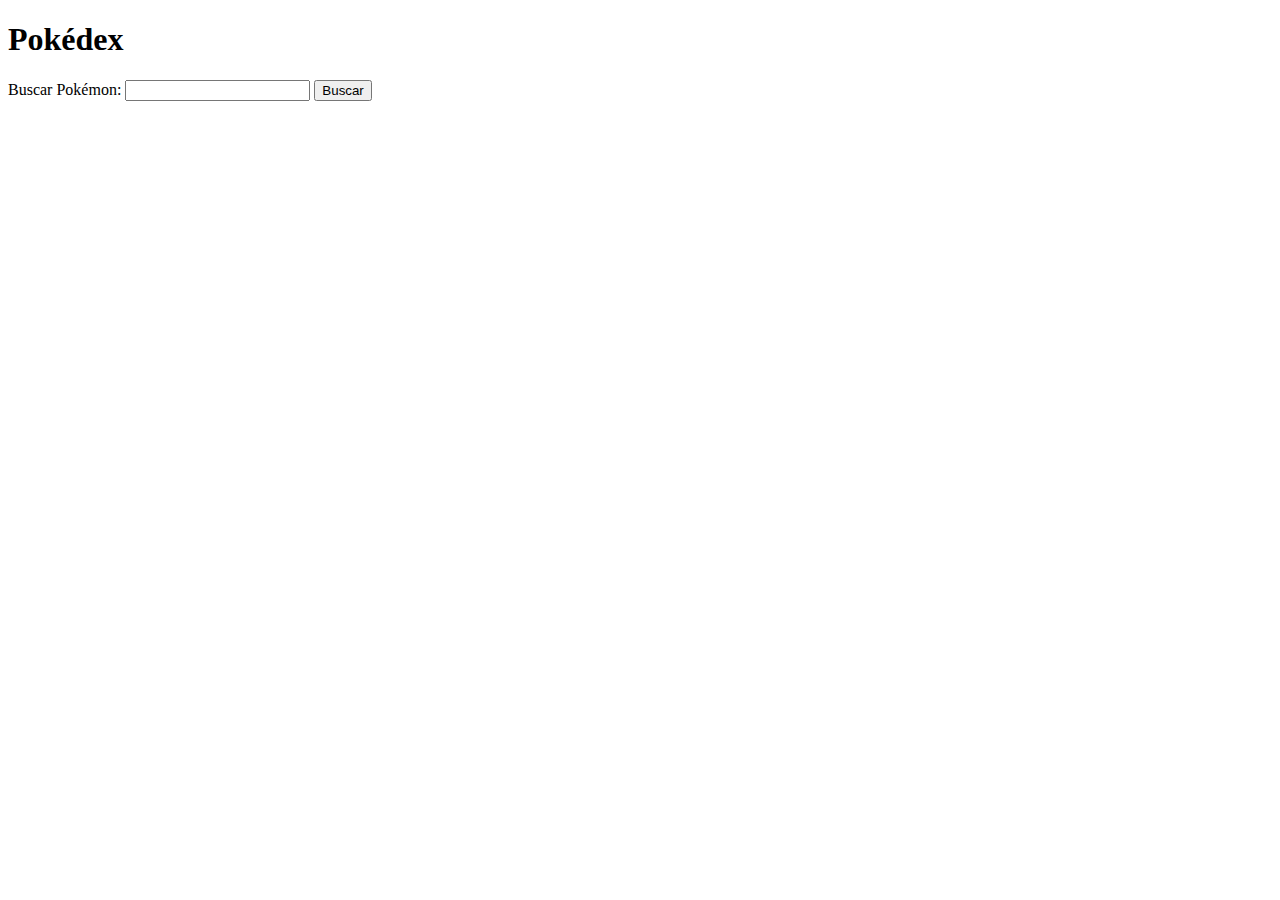
==== pokedex/index.html @ dd4ebf06 "pokedex" ====
<!DOCTYPE html>
<html>

<head>
    <title>Pokédex</title>
    <link rel="stylesheet" href="style.css">
</head>

<body>
    <h1>Pokédex</h1>
    <div class="search-container">
        <label for="search">Buscar Pokémon:</label>
        <input type="text" id="search">
        <button>Buscar</button>
    </div>
    <div class="pokedex-container" id="pokedex"></div>
    <script src="app.js"></script>
</body>

</html>
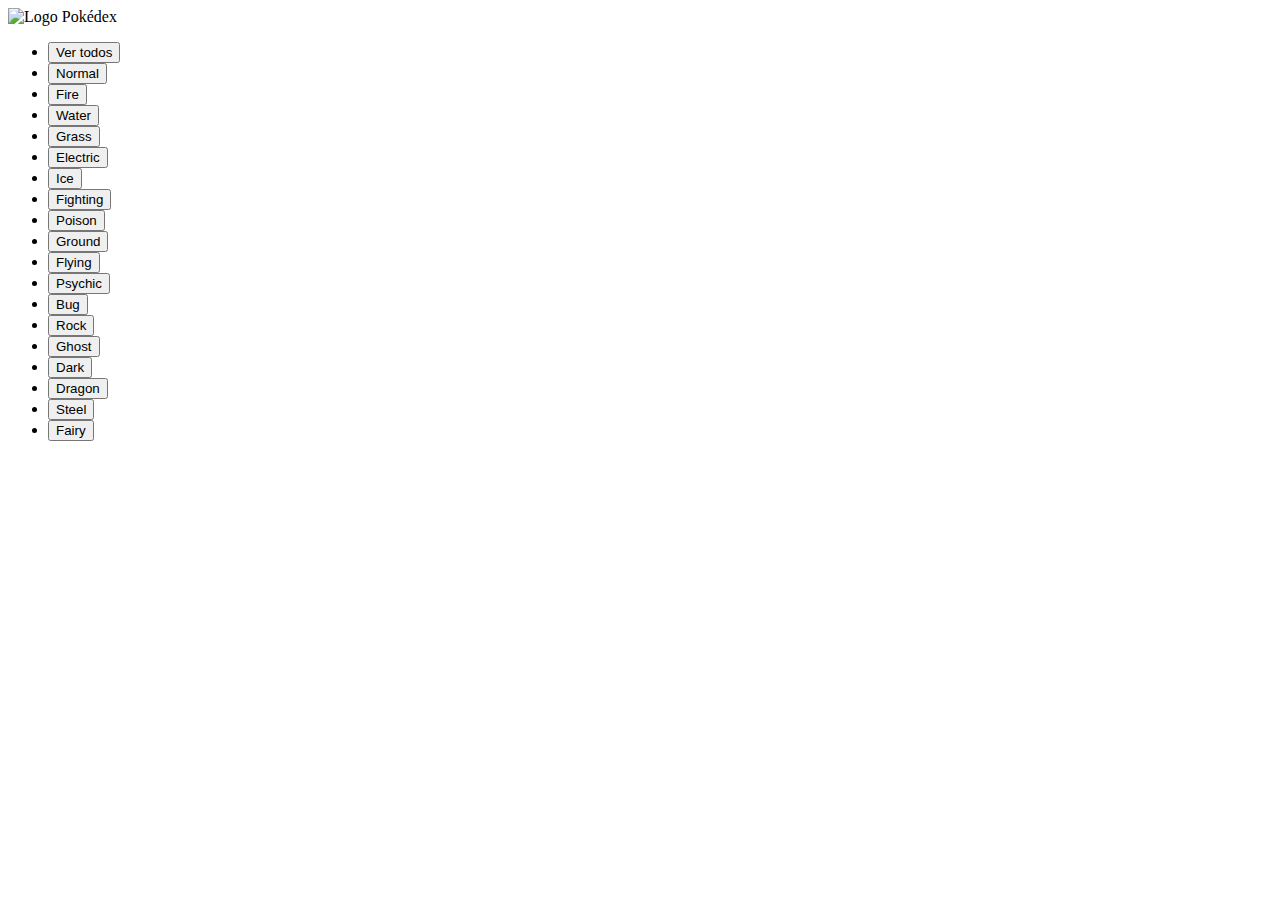
==== commit 66c25476: "location pokemons regions" ====
--- a/pokedex/index.html
+++ b/pokedex/index.html
@@ -1,20 +1,69 @@
 <!DOCTYPE html>
-<html>
+<html lang="es">
+<head>
+    <meta charset="UTF-8">
+    <meta http-equiv="X-UA-Compatible" content="IE=edge">
+    <meta name="viewport" content="width=device-width, initial-scale=1.0">
+    <title>Pokédex</title>
+    <link rel="stylesheet" href="./css/main.css">
+</head>
+<body>
+    
+    <header>
+        <nav class="nav">
+            <img src="./img/logo.png" alt="Logo Pokédex">
+            <ul class="nav-list">
+                <li class="nav-item"><button class="btn btn-header" id="ver-todos">Ver todos</button></li> 
+                <li class="nav-item"><button class="btn btn-header normal" id="normal">Normal</button></li>
+                <li class="nav-item"><button class="btn btn-header fire" id="fire">Fire</button></li>
+                <li class="nav-item"><button class="btn btn-header water" id="water">Water</button></li>
+                <li class="nav-item"><button class="btn btn-header grass" id="grass">Grass</button></li>
+                <li class="nav-item"><button class="btn btn-header electric" id="electric">Electric</button></li>
+                <li class="nav-item"><button class="btn btn-header ice" id="ice">Ice</button></li>
+                <li class="nav-item"><button class="btn btn-header fighting" id="fighting">Fighting</button></li>
+                <li class="nav-item"><button class="btn btn-header poison" id="poison">Poison</button></li>
+                <li class="nav-item"><button class="btn btn-header ground" id="ground">Ground</button></li>
+                <li class="nav-item"><button class="btn btn-header flying" id="flying">Flying</button></li>
+                <li class="nav-item"><button class="btn btn-header psychic" id="psychic">Psychic</button></li>
+                <li class="nav-item"><button class="btn btn-header bug" id="bug">Bug</button></li>
+                <li class="nav-item"><button class="btn btn-header rock" id="rock">Rock</button></li>
+                <li class="nav-item"><button class="btn btn-header ghost" id="ghost">Ghost</button></li>
+                <li class="nav-item"><button class="btn btn-header dark" id="dark">Dark</button></li>
+                <li class="nav-item"><button class="btn btn-header dragon" id="dragon">Dragon</button></li>
+                <li class="nav-item"><button class="btn btn-header steel" id="steel">Steel</button></li>
+                <li class="nav-item"><button class="btn btn-header fairy" id="fairy">Fairy</button></li>
+            </ul>
+        </nav>
+    </header>
+    <main>
+        
+        <div id="todos">
+            <div class="pokemon-todos" id="listaPokemon">
+                <!-- <div class="pokemon">
+                    <p class="pokemon-id-back">#025</p>
+                    <div class="pokemon-imagen">
+                        <img src="https://raw.githubusercontent.com/PokeAPI/sprites/master/sprites/pokemon/other/official-artwork/25.png" alt="Pikachu">
+                    </div>
+                    <div class="pokemon-info">
+                        <div class="nombre-contenedor">
+                            <p class="pokemon-id">#025</p>
+                            <h2 class="pokemon-nombre">Pikachu</h2>
+                        </div>
+                        <div class="pokemon-tipos">
+                            <p class="electric tipo">ELECTRIC</p>
+                            <p class="fighting tipo">FIGHTING</p>
+                        </div>
+                        <div class="pokemon-stats">
+                            <p class="stat">4m</p>
+                            <p class="stat">60kg</p>
+                        </div>
+                    </div>
+                </div> -->
+            </div>
+        </div>
 
-<head>
-    <title>Pokédex</title>
-    <link rel="stylesheet" href="style.css">
-</head>
+    </main>
 
-<body>
-    <h1>Pokédex</h1>
-    <div class="search-container">
-        <label for="search">Buscar Pokémon:</label>
-        <input type="text" id="search">
-        <button>Buscar</button>
-    </div>
-    <div class="pokedex-container" id="pokedex"></div>
-    <script src="app.js"></script>
+    <script src="./js/main.js"></script>
 </body>
-
 </html>